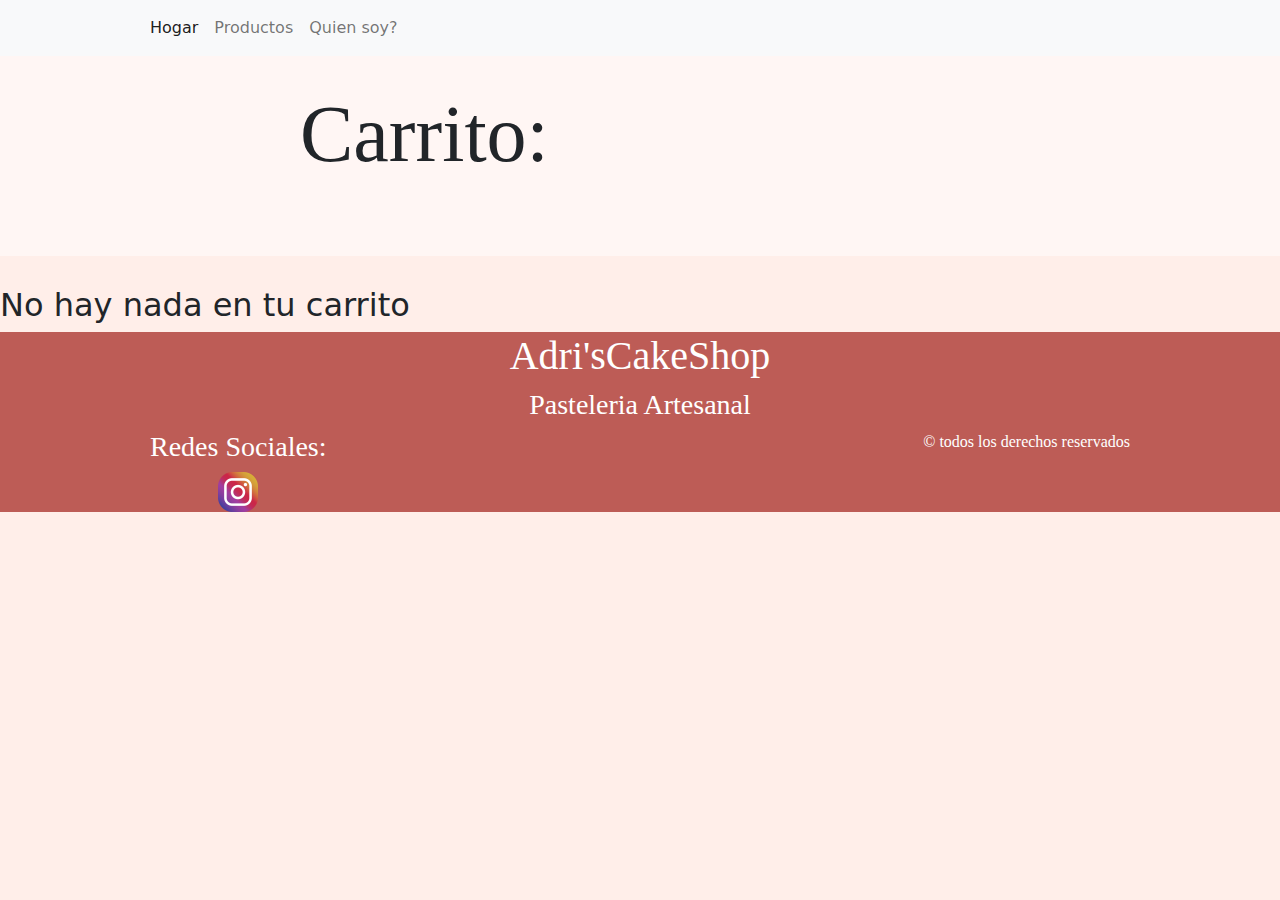
==== carrito.html @ f050d686 "carrito" ====
<!DOCTYPE html>
<html lang="es">
  <head>
    <meta charset="UTF-8" />
    <meta http-equiv="X-UA-Compatible" content="IE=edge" />
    <meta name="viewport" content="width=device-width, initial-scale=1.0" />
    <link rel="shortcut icon" href="assets/logo-adri'sCS.jpeg" />
    <!-- BS css -->
    <link rel="stylesheet" href="bootstrap/css/bootstrap.css" />
    <link
      href="https://cdn.jsdelivr.net/npm/bootstrap@5.1.3/dist/css/bootstrap.min.css"
      rel="stylesheet"
      integrity="sha384-1BmE4kWBq78iYhFldvKuhfTAU6auU8tT94WrHftjDbrCEXSU1oBoqyl2QvZ6jIW3"
      crossorigin="anonymous"
    />
    <!-- CSS -->
    <link rel="stylesheet" href="css/estilos.css" />
    <!-- titulo -->
    <title>Adri's CakeShop - Carrito</title>
  </head>
  <body>
    <header>
      <!-- Nav -->
      <nav class="navbar navbar-expand-lg navbar-light bg-light">
        <div class="container px-4 px-lg-5">
          <div class="collapse navbar-collapse" id="navbarSupportedContent">
            <ul class="navbar-nav me-auto mb-2 mb-lg-0 ms-lg-4">
              <!-- Hogar -->
              <li class="nav-item">
                <a class="nav-link active" aria-current="page" href="index.html"
                  >Hogar</a
                >
              </li>
              <!-- Productos -->
              <li class="nav-item">
                <a class="nav-link" href="productos.html">Productos</a>
              </li>
              <!-- Quien soy? -->
              <li class="nav-item">
                <a class="nav-link" href="nosotros.html">Quien soy?</a>
              </li>
            </ul>
            <!-- carrito -->
            <form class="d-flex">
              <!-- <button class="btn btn-outline-dark" type="submit">
                <a class="links" href="carrito.html"
                  ><i class="bi-cart-fill me-1"></i>
                  Carrito
                   <span class="badge bg-dark text-white ms-1 rounded-pill"
                    >0</span >
                </a>
              </button> -->
            </form>
          </div>
        </div>
      </nav>

      <h1 class="header">Carrito:</h1>
    </header>

    <main>
      <div id="carro">
        <div id="contDeProd"></div>
      </div>

      <div id="containerCosto">
        <div id="costo"></div>
      </div>
    </main>

    <footer>
      <h1>Adri'sCakeShop</h1>
      <h3>Pasteleria Artesanal</h3>

      <div class="flexFooter">
        <!-- redes sociales -->
        <div>
          <h3>Redes Sociales:</h3>
          <a href="https://www.instagram.com/adriscakeshop_/?hl=es-la">
            <img src="assets/ig-img" class="imagenF" />
          </a>
        </div>
        <!-- © -->
        <div>&copy; todos los derechos reservados</div>
      </div>
    </footer>

    <!-- archivo JS -->
    <script src="js/carrito.js"></script>

    <!-- BS JS -->
    <script
      src="https://cdn.jsdelivr.net/npm/@popperjs/core@2.10.2/dist/umd/popper.min.js"
      integrity="sha384-7+zCNj/IqJ95wo16oMtfsKbZ9ccEh31eOz1HGyDuCQ6wgnyJNSYdrPa03rtR1zdB"
      crossorigin="anonymous"
    ></script>
    <script
      src="https://cdn.jsdelivr.net/npm/bootstrap@5.1.3/dist/js/bootstrap.min.js"
      integrity="sha384-QJHtvGhmr9XOIpI6YVutG+2QOK9T+ZnN4kzFN1RtK3zEFEIsxhlmWl5/YESvpZ13"
      crossorigin="anonymous"
    ></script>
  </body>
</html>
---- css/estilos.css ----
* {
  margin: 0;
  padding: 0;
}

body {
  background-color: #ffeee9;
}

.links {
  text-decoration: none;
  color: black;
}
.links:hover {
  color: white;
}

/* carrusel */
.carrusel {
  margin-left: 200px;
  margin-right: 200px;
  margin-bottom: 25px;
}

.textoCarru {
  color: rgb(148, 26, 26);
}

/* main, Index */
#main {
  background-color: #fff6f4;
  height: 600px;
}

.titulo {
  margin-top: 20px;
  margin-bottom: 50px;

  text-align: center;
  font-family: "Times New Roman", Times, serif;
}

.flex {
  display: flex;
  flex-direction: row;
  justify-content: space-around;

  margin-left: 30px;
  margin-right: 30px;

  text-align: center;
}

.fondo {
  background-color: #fdcec8;
}

.bordes {
  border-radius: 10px;
}

.img {
  width: 400px;
}

/* quien soy */
.imgAdri {
  width: 300px;
}

.flexAdri {
  display: flex;
  flex-direction: row;
  justify-content: center;

  text-align: center;
  align-items: center;

  margin-bottom: 50px;
}

.hijos {
  margin-left: 50px;
  margin-right: 5px;
}

.texto {
  font-family: Kimberly Geswer;
}

/* footer */
footer {
  text-align: center;
  background-color: #bd5c56;
  color: white;
  font-family: "Times New Roman", Times, serif;
}

.flexFooter {
  display: flex;
  flex-direction: row;
  justify-content: space-between;

  margin-left: 150px;
  margin-right: 150px;
}

.imagenF {
  width: 40px;
}

/* Productos.HTML */

.header {
  display: flex;
  justify-content: left;

  padding-right: 300px;
  padding-left: 300px;
  padding-top: 30px;

  height: 200px;

  font-size: 80px;
  font-family: "Times New Roman", Times, serif;
  background-color: #fff6f4;
}

.titulos {
  font-size: 40px;
  text-align: center;
  color: #ff5c53;

  margin-top: 25px;
  margin-bottom: 35px;
}

#flex2 {
  display: flex;
  flex-direction: row;
  justify-content: space-around;
  flex-wrap: wrap;

  text-align: center;

  margin-left: 50px;
  margin-right: 50px;
}

.producto {
  margin-bottom: 25px;
  background-color: #fff7f6;

  margin-left: 35px;
  margin-right: 35px;

  height: 500px;

  border-radius: 5px;
}

.botones{
  height: 50px;
  font-size: 14px;
}

/* carrito */

.carrito{
  display: flex;
  flex-direction: column;
  justify-content: flex-start;
}

#flex2 {
  display: flex;
  flex-direction: row;
  justify-content: space-around;
  flex-wrap: wrap;

  text-align: center;

  margin-left: 30px;
  margin-right: 30px;
  margin-top: 30px;
}

#contDeProd{
  display: flex;
  flex-direction: row;
  justify-content: space-around;
  flex-wrap: wrap;

  text-align: center;

  margin-left: 30px;
  margin-right: 30px;
  margin-top: 30px;
}

.img{
  width: 100%;
}
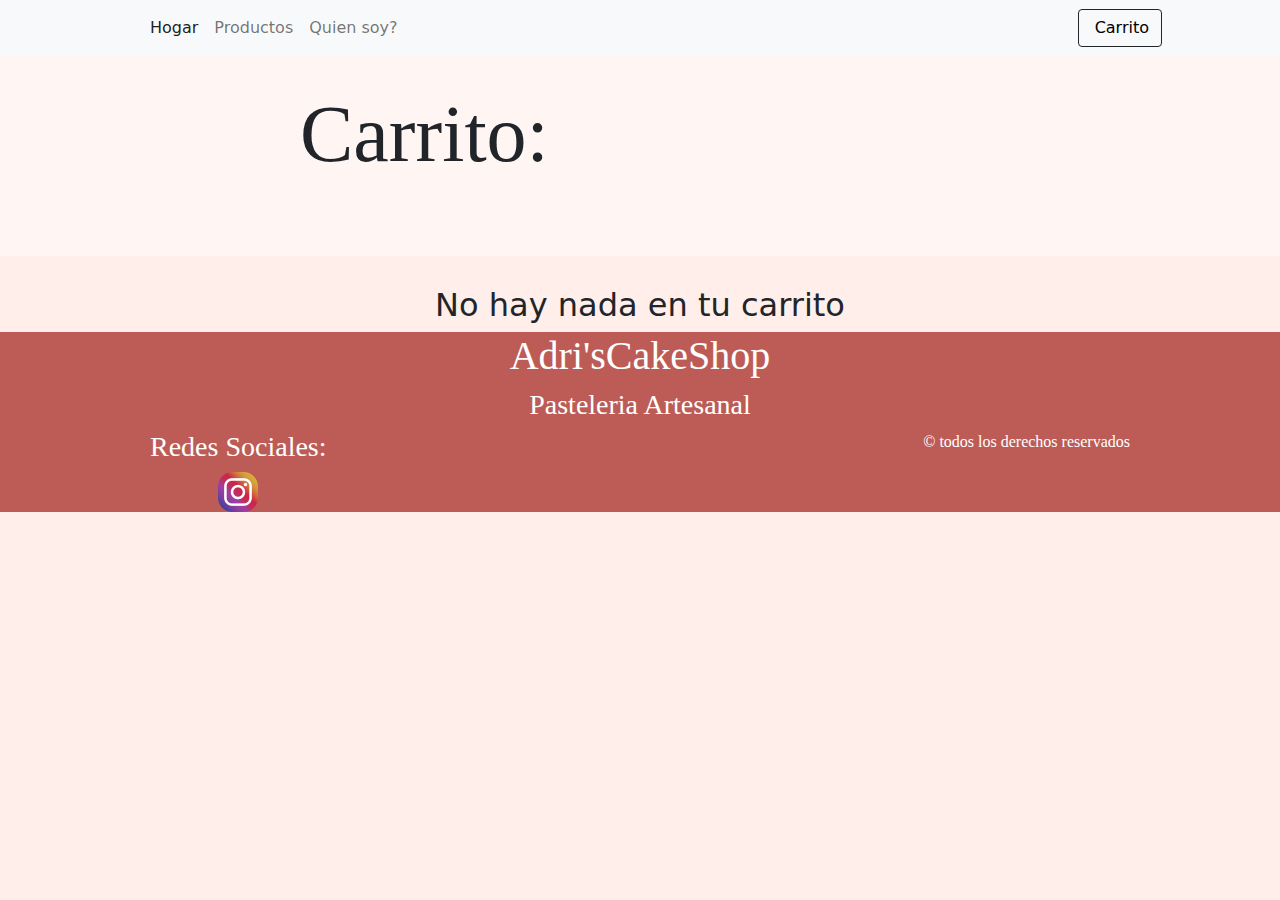
==== commit 6967cba3: "2da entrega del PF" ====
--- a/carrito.html
+++ b/carrito.html
@@ -42,14 +42,15 @@
             </ul>
             <!-- carrito -->
             <form class="d-flex">
-              <!-- <button class="btn btn-outline-dark" type="submit">
-                <a class="links" href="carrito.html"
-                  ><i class="bi-cart-fill me-1"></i>
+              <button class="btn btn-outline-dark" type="submit">
+                <a class="links" href="carrito.html">
+                  <i class="bi-cart-fill me-1"></i>
                   Carrito
-                   <span class="badge bg-dark text-white ms-1 rounded-pill"
-                    >0</span >
+                  <!-- <span class="badge bg-dark text-white ms-1 rounded-pill"
+                    >0</span
+                  > -->
                 </a>
-              </button> -->
+              </button>
             </form>
           </div>
         </div>
--- a/css/estilos.css
+++ b/css/estilos.css
@@ -159,14 +159,14 @@
   border-radius: 5px;
 }
 
-.botones{
+.botones {
   height: 50px;
   font-size: 14px;
 }
 
 /* carrito */
 
-.carrito{
+.carrito {
   display: flex;
   flex-direction: column;
   justify-content: flex-start;
@@ -185,7 +185,7 @@
   margin-top: 30px;
 }
 
-#contDeProd{
+#contDeProd {
   display: flex;
   flex-direction: row;
   justify-content: space-around;
@@ -198,6 +198,10 @@
   margin-top: 30px;
 }
 
-.img{
+.img {
   width: 100%;
-}+}
+
+#containerCosto {
+  text-align: center;
+}
